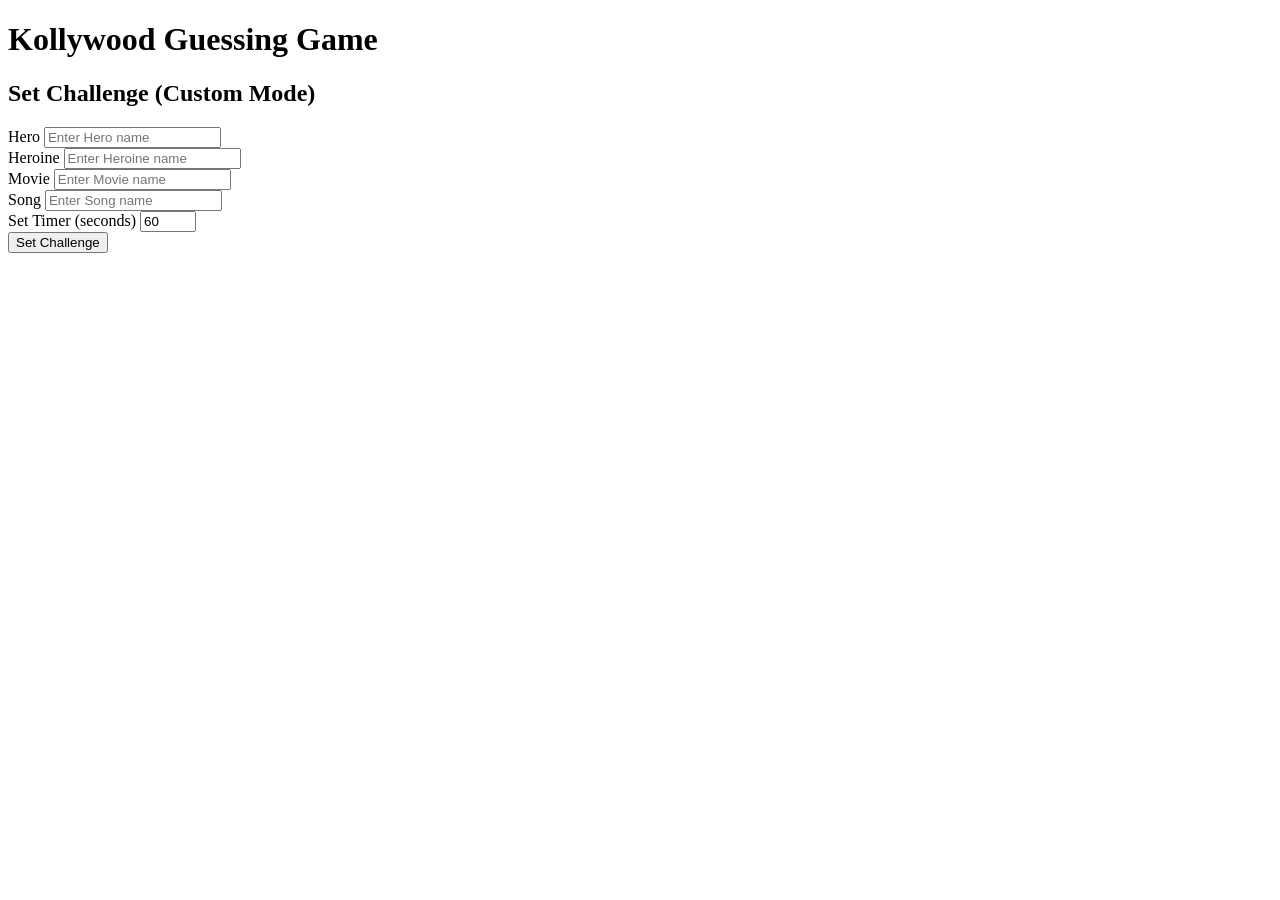
==== index.html @ 2407c3fa "Update index.html" ====
<!DOCTYPE html>
<html lang="en" >
<head>
  <meta charset="UTF-8" />
  <meta name="viewport" content="width=device-width, initial-scale=1" />
  <title>Kollywood Guessing Game</title>
  <link rel="stylesheet" href="styles.css" />
</head>
<body>
  <h1>Kollywood Guessing Game</h1>

  <div id="challengeSetup">
    <h2>Set Challenge (Custom Mode)</h2>
    <div class="inputs-container">
      <div>
        <label for="heroInput">Hero</label>
        <input id="heroInput" type="text" maxlength="20" placeholder="Enter Hero name" />
      </div>
      <div>
        <label for="heroineInput">Heroine</label>
        <input id="heroineInput" type="text" maxlength="20" placeholder="Enter Heroine name" />
      </div>
      <div>
        <label for="movieInput">Movie</label>
        <input id="movieInput" type="text" maxlength="30" placeholder="Enter Movie name" />
      </div>
      <div>
        <label for="songInput">Song</label>
        <input id="songInput" type="text" maxlength="30" placeholder="Enter Song name" />
      </div>
      <div>
        <label for="timerInput">Set Timer (seconds)</label>
        <input id="timerInput" type="number" min="10" max="300" value="60" />
      </div>
    </div>
    <button id="setChallengeBtn">Set Challenge</button>
  </div>

  <div class="plus-container" style="display:none;">
    <div class="plus-line horizontal"></div>
    <div class="plus-line vertical"></div>
    <div id="initHero" class="letter-box top">H</div>
    <div id="initHeroine" class="letter-box right">R</div>
    <div id="initMovie" class="letter-box bottom">M</div>
    <div id="initSong" class="letter-box left">S</div>
  </div>

  <div class="turn-info" style="display:none;">
    Team <span id="currentTeam">1</span>'s Turn
  </div>
  <div class="timer" style="display:none;">
    Time Left: <span id="timer">60</span>s
  </div>

  <div class="guess-section" style="display:none;">
    <h3>Enter Your Guesses</h3>
    <div class="guess-inputs">
      <input id="guessHero" placeholder="Hero" />
      <input id="guessHeroine" placeholder="Heroine" />
      <input id="guessMovie" placeholder="Movie" />
      <input id="guessSong" placeholder="Song" />
    </div>
    <button id="guessBtn">Submit Guess</button>
    <div class="status" id="status"></div>
  </div>

  <div class="grid-container" style="display:none;">
    <div class="initials-grid">
      <div class="grid-letter" id="gridHero">H</div>
      <div class="grid-letter" id="gridHeroine">R</div>
      <div class="grid-letter" id="gridMovie">M</div>
      <div class="grid-letter" id="gridSong">S</div>
    </div>
    <div class="kollywood-grid">
      <span class="kollywood-letter">K</span>
      <span class="kollywood-letter">O</span>
      <span class="kollywood-letter">L</span>
      <span class="kollywood-letter">L</span>
      <span class="kollywood-letter">Y</span>
      <span class="kollywood-letter">W</span>
      <span class="kollywood-letter">O</span>
      <span class="kollywood-letter">O</span>
      <span class="kollywood-letter">D</span>
    </div>
  </div>

  <div class="scoreboard" style="display:none;">
    <div>Team 1 Score: <span id="scoreTeam1">0</span></div>
    <div>Team 2 Score: <span id="scoreTeam2">0</span></div>
  </div>

  <script src="script.js"></script>
</body>
</html>
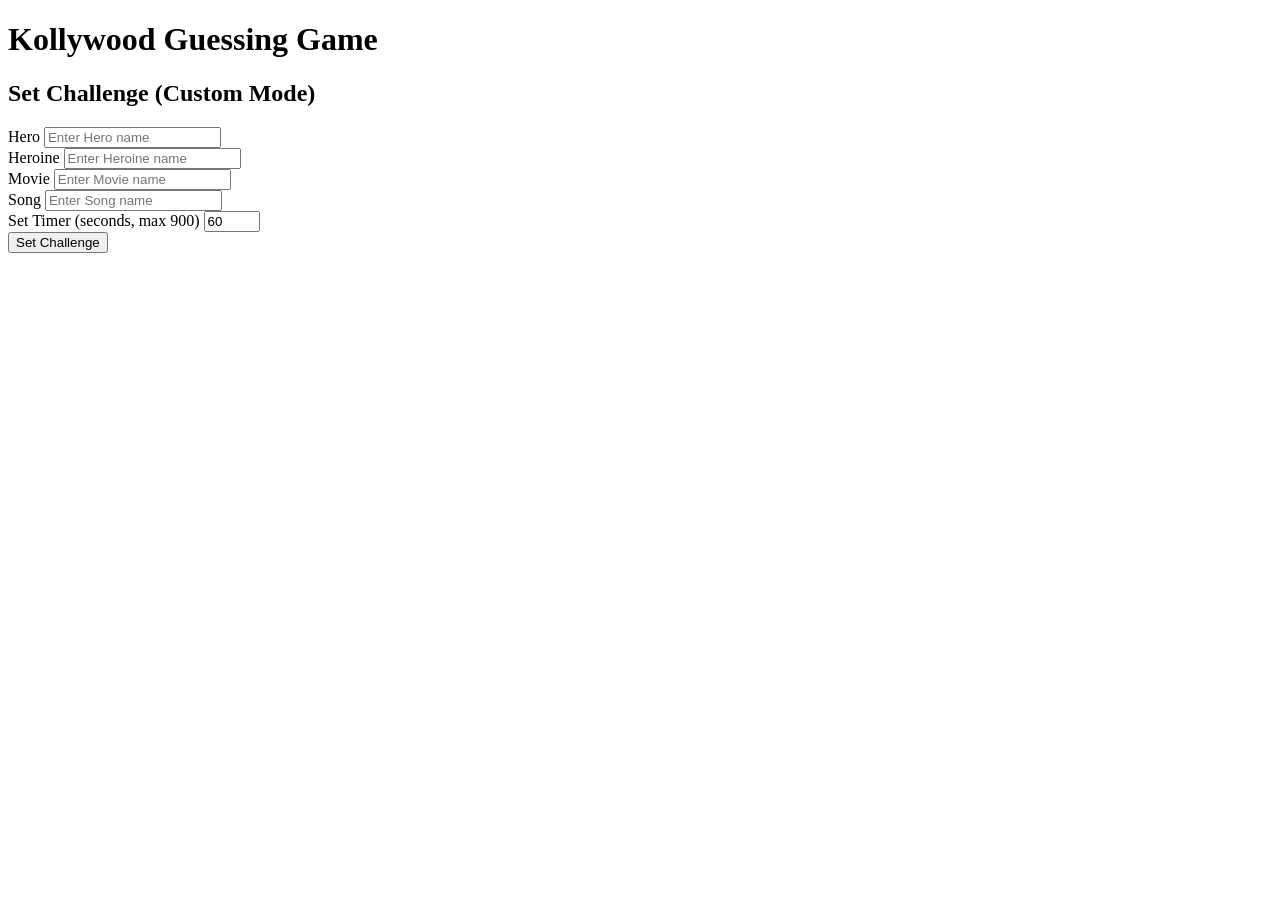
==== commit b39b8eb7: "Update index.html" ====
--- a/index.html
+++ b/index.html
@@ -29,62 +29,57 @@
         <input id="songInput" type="text" maxlength="30" placeholder="Enter Song name" />
       </div>
       <div>
-        <label for="timerInput">Set Timer (seconds)</label>
-        <input id="timerInput" type="number" min="10" max="300" value="60" />
+        <label for="timerInput">Set Timer (seconds, max 900)</label>
+        <input id="timerInput" type="number" min="10" max="900" value="60" />
       </div>
     </div>
     <button id="setChallengeBtn">Set Challenge</button>
   </div>
 
-  <div class="plus-container" style="display:none;">
-    <div class="plus-line horizontal"></div>
-    <div class="plus-line vertical"></div>
-    <div id="initHero" class="letter-box top">H</div>
-    <div id="initHeroine" class="letter-box right">R</div>
-    <div id="initMovie" class="letter-box bottom">M</div>
-    <div id="initSong" class="letter-box left">S</div>
+  <div class="plus-grid" style="display:none;">
+    <div class="grid-letter top-left" id="gridHero">H</div>
+    <div class="grid-letter top-right" id="gridHeroine">R</div>
+    <div class="grid-letter bottom-left" id="gridMovie">M</div>
+    <div class="grid-letter bottom-right" id="gridSong">S</div>
+  </div>
+
+  <div class="kollywood-grid" style="display:none;">
+    <span class="kollywood-letter">K</span>
+    <span class="kollywood-letter">O</span>
+    <span class="kollywood-letter">L</span>
+    <span class="kollywood-letter">L</span>
+    <span class="kollywood-letter">Y</span>
+    <span class="kollywood-letter">W</span>
+    <span class="kollywood-letter">O</span>
+    <span class="kollywood-letter">O</span>
+    <span class="kollywood-letter">D</span>
   </div>
 
   <div class="turn-info" style="display:none;">
     Team <span id="currentTeam">1</span>'s Turn
   </div>
+
   <div class="timer" style="display:none;">
     Time Left: <span id="timer">60</span>s
   </div>
 
-  <div class="guess-section" style="display:none;">
-    <h3>Enter Your Guesses</h3>
-    <div class="guess-inputs">
-      <input id="guessHero" placeholder="Hero" />
-      <input id="guessHeroine" placeholder="Heroine" />
-      <input id="guessMovie" placeholder="Movie" />
-      <input id="guessSong" placeholder="Song" />
-    </div>
-    <button id="guessBtn">Submit Guess</button>
-    <div class="status" id="status"></div>
+  <div class="category-select" style="display:none; margin-top: 20px;">
+    <h3>Select Category to Guess</h3>
+    <button class="category-btn" data-cat="hero" id="btnHero">Hero</button>
+    <button class="category-btn" data-cat="heroine" id="btnHeroine">Heroine</button>
+    <button class="category-btn" data-cat="movie" id="btnMovie">Movie</button>
+    <button class="category-btn" data-cat="song" id="btnSong">Song</button>
   </div>
 
-  <div class="grid-container" style="display:none;">
-    <div class="initials-grid">
-      <div class="grid-letter" id="gridHero">H</div>
-      <div class="grid-letter" id="gridHeroine">R</div>
-      <div class="grid-letter" id="gridMovie">M</div>
-      <div class="grid-letter" id="gridSong">S</div>
-    </div>
-    <div class="kollywood-grid">
-      <span class="kollywood-letter">K</span>
-      <span class="kollywood-letter">O</span>
-      <span class="kollywood-letter">L</span>
-      <span class="kollywood-letter">L</span>
-      <span class="kollywood-letter">Y</span>
-      <span class="kollywood-letter">W</span>
-      <span class="kollywood-letter">O</span>
-      <span class="kollywood-letter">O</span>
-      <span class="kollywood-letter">D</span>
-    </div>
+  <div class="guess-input-section" style="display:none; margin-top: 15px;">
+    <h3>Enter your guess for <span id="selectedCategoryName"></span>:</h3>
+    <input id="guessInput" type="text" placeholder="Type your guess here" />
+    <button id="submitGuessBtn">Submit Guess</button>
   </div>
 
-  <div class="scoreboard" style="display:none;">
+  <div class="status" id="status" style="margin-top: 15px; font-weight: 600;"></div>
+
+  <div class="scoreboard" style="display:none; margin-top: 25px;">
     <div>Team 1 Score: <span id="scoreTeam1">0</span></div>
     <div>Team 2 Score: <span id="scoreTeam2">0</span></div>
   </div>
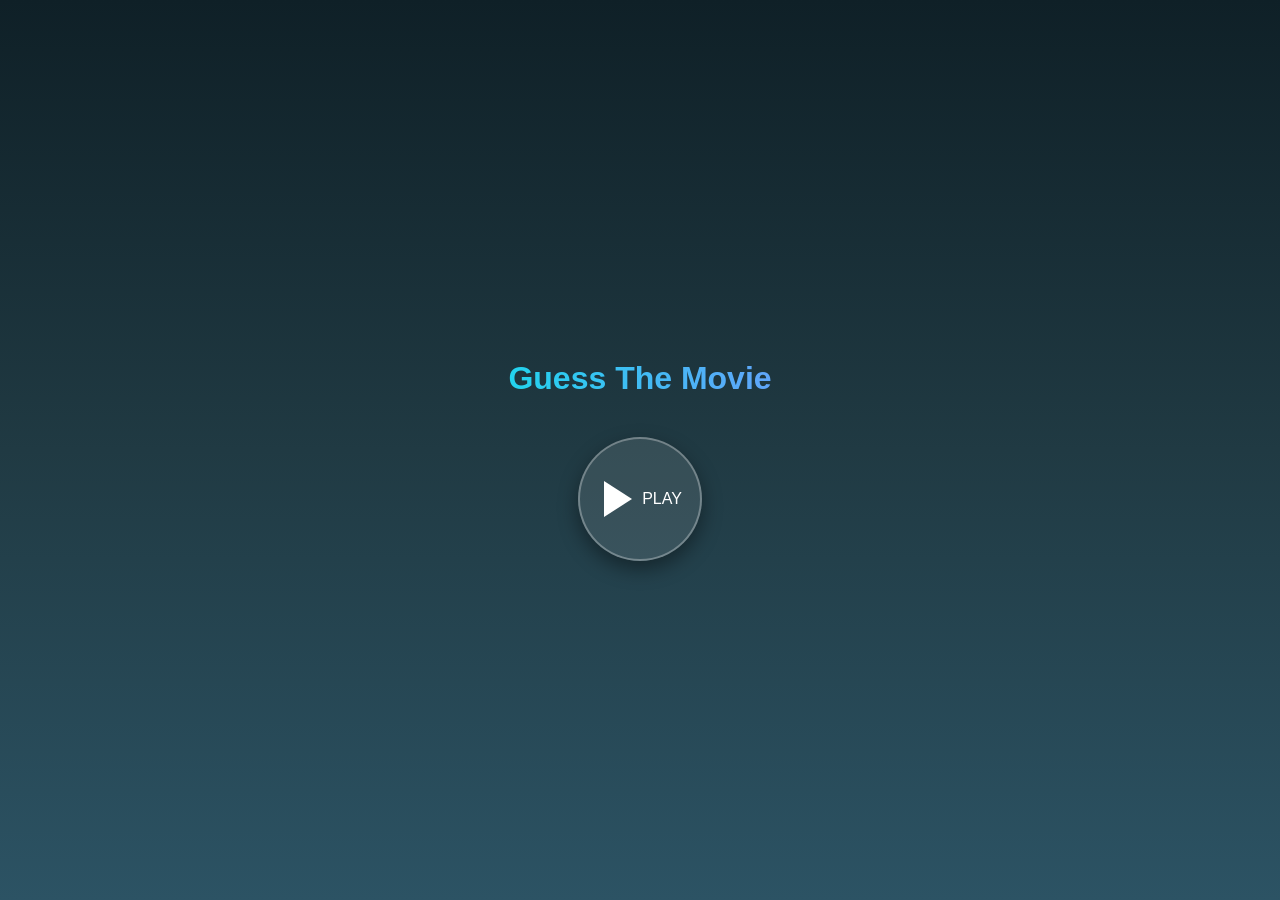
==== commit ab83c698: "Update and rename game files 1.html to index.html" ====
--- a/index.html
+++ b/index.html
@@ -1,89 +1,82 @@
-<!DOCTYPE html>
-<html lang="en" >
-<head>
-  <meta charset="UTF-8" />
-  <meta name="viewport" content="width=device-width, initial-scale=1" />
-  <title>Kollywood Guessing Game</title>
-  <link rel="stylesheet" href="styles.css" />
-</head>
-<body>
-  <h1>Kollywood Guessing Game</h1>
-
-  <div id="challengeSetup">
-    <h2>Set Challenge (Custom Mode)</h2>
-    <div class="inputs-container">
-      <div>
-        <label for="heroInput">Hero</label>
-        <input id="heroInput" type="text" maxlength="20" placeholder="Enter Hero name" />
-      </div>
-      <div>
-        <label for="heroineInput">Heroine</label>
-        <input id="heroineInput" type="text" maxlength="20" placeholder="Enter Heroine name" />
-      </div>
-      <div>
-        <label for="movieInput">Movie</label>
-        <input id="movieInput" type="text" maxlength="30" placeholder="Enter Movie name" />
-      </div>
-      <div>
-        <label for="songInput">Song</label>
-        <input id="songInput" type="text" maxlength="30" placeholder="Enter Song name" />
-      </div>
-      <div>
-        <label for="timerInput">Set Timer (seconds, max 900)</label>
-        <input id="timerInput" type="number" min="10" max="900" value="60" />
-      </div>
-    </div>
-    <button id="setChallengeBtn">Set Challenge</button>
-  </div>
-
-  <div class="plus-grid" style="display:none;">
-    <div class="grid-letter top-left" id="gridHero">H</div>
-    <div class="grid-letter top-right" id="gridHeroine">R</div>
-    <div class="grid-letter bottom-left" id="gridMovie">M</div>
-    <div class="grid-letter bottom-right" id="gridSong">S</div>
-  </div>
-
-  <div class="kollywood-grid" style="display:none;">
-    <span class="kollywood-letter">K</span>
-    <span class="kollywood-letter">O</span>
-    <span class="kollywood-letter">L</span>
-    <span class="kollywood-letter">L</span>
-    <span class="kollywood-letter">Y</span>
-    <span class="kollywood-letter">W</span>
-    <span class="kollywood-letter">O</span>
-    <span class="kollywood-letter">O</span>
-    <span class="kollywood-letter">D</span>
-  </div>
-
-  <div class="turn-info" style="display:none;">
-    Team <span id="currentTeam">1</span>'s Turn
-  </div>
-
-  <div class="timer" style="display:none;">
-    Time Left: <span id="timer">60</span>s
-  </div>
-
-  <div class="category-select" style="display:none; margin-top: 20px;">
-    <h3>Select Category to Guess</h3>
-    <button class="category-btn" data-cat="hero" id="btnHero">Hero</button>
-    <button class="category-btn" data-cat="heroine" id="btnHeroine">Heroine</button>
-    <button class="category-btn" data-cat="movie" id="btnMovie">Movie</button>
-    <button class="category-btn" data-cat="song" id="btnSong">Song</button>
-  </div>
-
-  <div class="guess-input-section" style="display:none; margin-top: 15px;">
-    <h3>Enter your guess for <span id="selectedCategoryName"></span>:</h3>
-    <input id="guessInput" type="text" placeholder="Type your guess here" />
-    <button id="submitGuessBtn">Submit Guess</button>
-  </div>
-
-  <div class="status" id="status" style="margin-top: 15px; font-weight: 600;"></div>
-
-  <div class="scoreboard" style="display:none; margin-top: 25px;">
-    <div>Team 1 Score: <span id="scoreTeam1">0</span></div>
-    <div>Team 2 Score: <span id="scoreTeam2">0</span></div>
-  </div>
-
-  <script src="script.js"></script>
-</body>
-</html>
+<!DOCTYPE html>
+<html lang="en">
+<head>
+  <meta charset="UTF-8">
+  <meta name="viewport" content="width=device-width, initial-scale=1.0">
+  <title>Top Movie Guessing</title>
+  <style>
+    /* Reset & Body Styles */
+    body {
+      margin: 0;
+      font-family: Arial, sans-serif;
+      background: linear-gradient(to bottom, #0f2027, #203a43, #2c5364);
+      color: white;
+      display: flex;
+      flex-direction: column;
+      align-items: center;
+      justify-content: center;
+      height: 100vh;
+    }
+
+    /* App Title */
+    h1 {
+      margin-bottom: 40px;
+      font-size: 2rem;
+      background: linear-gradient(90deg, #22d3ee, #60a5fa);
+      -webkit-background-clip: text;
+      color: transparent;
+      text-align: center;
+    }
+
+    /* Play Button Circle */
+    .play-btn {
+      width: 120px;
+      height: 120px;
+      background: rgba(255,255,255,0.1);
+      border-radius: 50%;
+      display: flex;
+      align-items: center;
+      justify-content: center;
+      cursor: pointer;
+      transition: transform 0.2s ease, background 0.2s ease, box-shadow 0.2s ease;
+      border: 2px solid rgba(255,255,255,0.3);
+      box-shadow: 0 8px 20px rgba(0,0,0,0.4);
+      position: relative;
+      gap: 10px;
+    }
+
+    .play-btn:hover {
+      transform: scale(1.05);
+      background: linear-gradient(to right,black, silver);
+      box-shadow: 0 12px 25px rgba(0,0,0,0.5);
+    }
+
+    /* Triangle Symbol Inside Button */
+    .play-btn::before {
+      content: "";
+      border-left: 28px solid white;
+      border-top: 18px solid transparent;
+      border-bottom: 18px solid transparent;
+      margin-left: 6px; /* centers visually */
+    }
+  </style>
+</head>
+<body>
+
+  <h1>Guess The Movie</h1>
+
+  <!-- Play Button -->
+  <div class="play-btn" id="playButton"><p>PLAY</p></div>
+
+  <script>
+    // Click event for play button
+document.getElementById('playButton').addEventListener('click', () => {
+  window.location.href = 'game.html';
+});      // You can redirect to your game page:
+      // window.location.href = 'game.html';
+
+  </script>
+
+</body>
+</html>
+
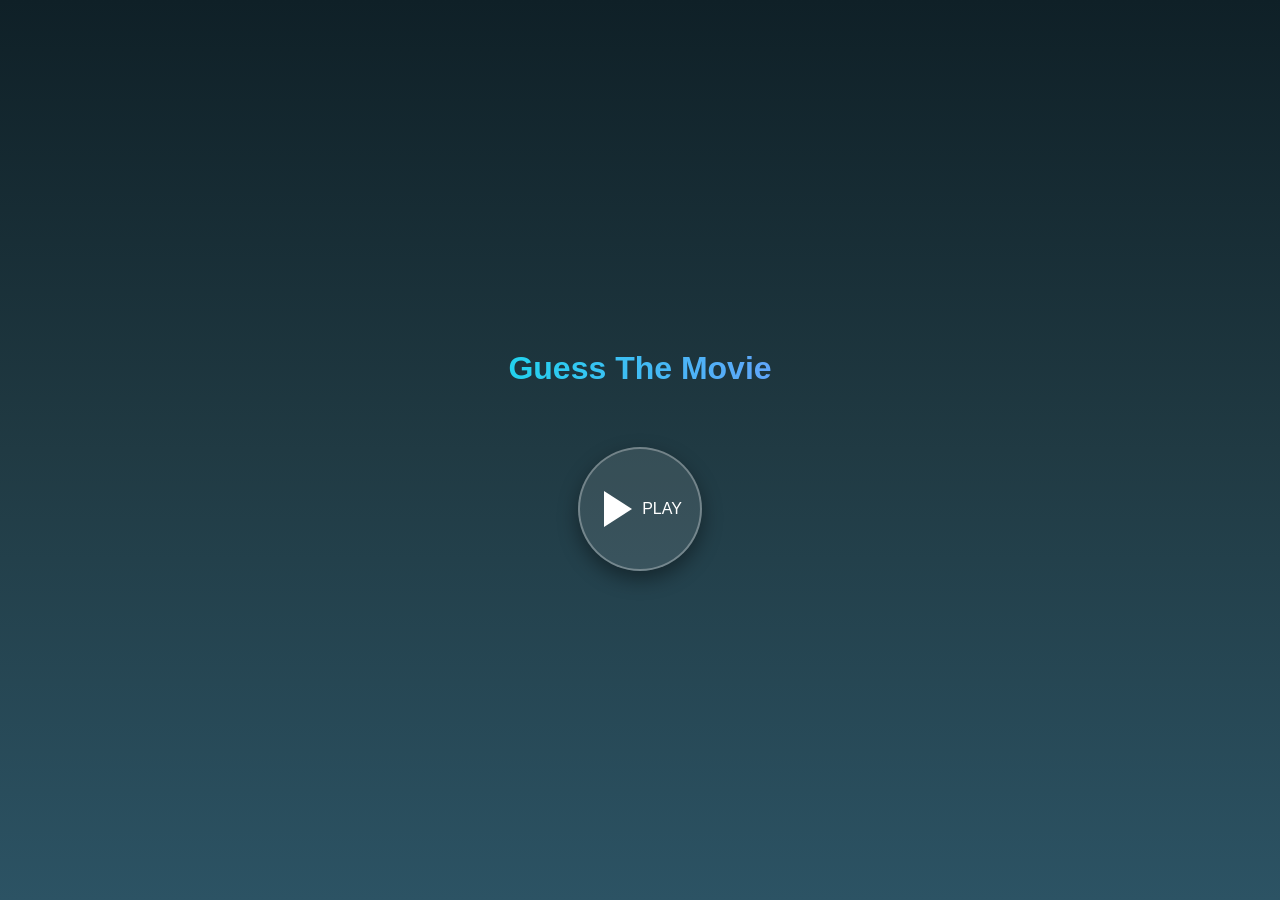
==== commit 22673668: "Add files via upload" ====
--- a/index.html
+++ b/index.html
@@ -59,24 +59,195 @@
       border-bottom: 18px solid transparent;
       margin-left: 6px; /* centers visually */
     }
+
+    /* Game Page Styles */
+    .game-body {
+      background: #0f172a;
+      color: white;
+      text-align: center;
+      padding: 20px;
+      display: none;
+      width: 100%;
+      height: 100%;
+      box-sizing: border-box;
+    }
+
+    .game-body h1 { color: #22d3ee; }
+
+    .frames {
+      display: grid;
+      grid-template-columns: repeat(5, 1fr);
+      gap: 15px;
+      margin: 20px auto;
+      max-width: 900px;
+    }
+
+    .frame {
+      position: relative;
+      width: 160px;
+      height: 240px;
+      perspective: 1000px;
+      cursor: pointer;
+      margin: auto;
+    }
+
+    .frame-inner {
+      position: relative;
+      width: 100%;
+      height: 100%;
+      transform-style: preserve-3d;
+      transition: transform 0.8s;
+    }
+
+    .frame.flipped .frame-inner {
+      transform: rotateY(180deg);
+    }
+
+    .frame-front, .frame-back {
+      position: absolute;
+      width: 100%;
+      height: 100%;
+      backface-visibility: hidden;
+      border: 2px solid #22d3ee;
+      border-radius: 8px;
+    }
+
+    .frame-front {
+      background: #1e293b;
+      display: flex;
+      align-items: center;
+      justify-content: center;
+      font-weight: bold;
+      font-size: 1.2rem;
+    }
+
+    .frame-back {
+      transform: rotateY(180deg);
+      background-size: cover;
+      background-position: center;
+    }
+
+    .timer {
+      margin-top: 20px;
+      font-size: 1.3rem;
+      color: #60a5fa;
+    }
+
+    .result, .countdown {
+      margin-top: 30px;
+      font-size: 1.5rem;
+      color: #facc15;
+    }
   </style>
 </head>
 <body>
 
+<!-- Home Page -->
+<div id="homePage" style="display:flex; flex-direction:column; align-items:center; justify-content:center; height:100vh; gap:20px;">
   <h1>Guess The Movie</h1>
-
-  <!-- Play Button -->
   <div class="play-btn" id="playButton"><p>PLAY</p></div>
-
-  <script>
-    // Click event for play button
-document.getElementById('playButton').addEventListener('click', () => {
-  window.location.href = 'game.html';
-});      // You can redirect to your game page:
-      // window.location.href = 'game.html';
-
-  </script>
+</div>
+
+
+<!-- Game Page -->
+<div id="gamePage" class="game-body">
+  <h1>Guess the Movie</h1>
+  <div class="timer">Time: <span id="time">0</span> sec</div>
+  <div class="frames" id="frameContainer"></div>
+  <div style="margin-top:20px;">
+    <input type="text" id="guessInput" placeholder="Enter movie name">
+    <button id="guessBtn">Guess</button>
+  </div>
+  <div class="result" id="result"></div>
+  <div class="countdown" id="countdown"></div>
+</div>
+
+<script>
+  // Navigation
+  document.getElementById('playButton').addEventListener('click', () => {
+    document.getElementById('homePage').style.display = 'none';
+    document.getElementById('gamePage').style.display = 'block';
+    startGame();
+  });
+
+  // Game Logic
+  function startGame() {
+    let startTime = Date.now();
+    let timeInterval;
+    let flippedCount = 0;
+    let movieName = "Winter Soldier";
+    let movie2Name = "Captain america: winter soldier";
+    let movie3Name = "captain america : winter solider";
+    let movie4Name = "captain america :winter solider";
+    let totalFrames = 5;
+
+    let frameImages = [
+      "frame1.png",
+      "frame2.png",
+      "frame3.png",
+      "frame4.png",
+      "frame5.png"
+    ];
+
+    function updateTimer() {
+      let elapsed = Math.floor((Date.now() - startTime) / 1000);
+      document.getElementById("time").textContent = elapsed;
+    }
+
+    timeInterval = setInterval(updateTimer, 1000);
+
+    const frameContainer = document.getElementById("frameContainer");
+    frameContainer.innerHTML = "";
+    for (let i = 0; i < totalFrames; i++) {
+      let frame = document.createElement("div");
+      frame.className = "frame";
+      frame.innerHTML = `
+        <div class="frame-inner">
+          <div class="frame-front">?</div>
+          <div class="frame-back" style="background-image: url('${frameImages[i]}');"></div>
+        </div>
+      `;
+      frame.addEventListener("click", () => {
+        if (!frame.classList.contains("flipped")) {
+          frame.classList.add("flipped");
+          flippedCount++;
+        }
+      });
+      frameContainer.appendChild(frame);
+    }
+
+    document.getElementById("guessBtn").addEventListener("click", () => {
+      let guess = document.getElementById("guessInput").value.trim();
+      if (
+        guess.toLowerCase() === movieName.toLowerCase() ||
+        guess.toLowerCase() === movie2Name.toLowerCase() ||
+        guess.toLowerCase() === movie3Name.toLowerCase() ||
+        guess.toLowerCase() === movie4Name.toLowerCase()
+      ) {
+        clearInterval(timeInterval);
+        let timeTaken = document.getElementById("time").textContent;
+        document.getElementById("result").textContent =
+          `🎉 Correct! You found it in ${timeTaken} seconds using ${flippedCount} frames.`;
+
+        let countdownTime = 2 * 60;
+        let countdownEl = document.getElementById("countdown");
+
+        let cdInterval = setInterval(() => {
+          let min = String(Math.floor(countdownTime / 60)).padStart(2, "0");
+          let sec = String(countdownTime % 60).padStart(2, "0");
+          countdownEl.textContent = `Next movie in 00:${min}:${sec} hrs`;
+          countdownTime--;
+          if (countdownTime < 0) {
+            clearInterval(cdInterval);
+            countdownEl.textContent = "Next movie is ready!";
+          }
+        }, 1000);
+      } else {
+        document.getElementById("result").textContent = "❌ Wrong guess, try again!";
+      }
+    });
+  }
+</script>
 
 </body>
 </html>
-
